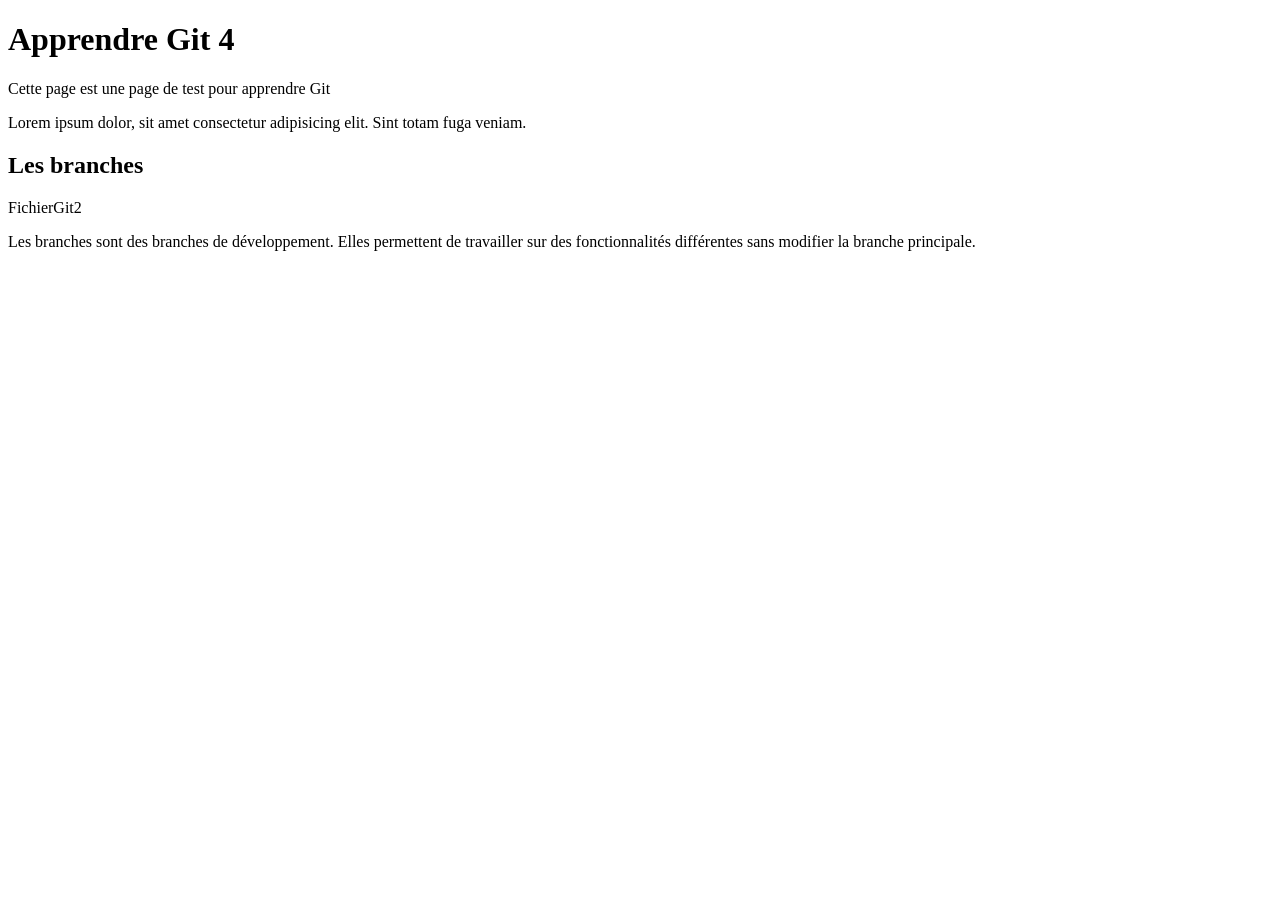
==== test.html @ b1b29973 "modifier fichier test.html" ====
<!DOCTYPE html>
<html lang="en">
<head>
    <meta charset="UTF-8">
    <meta name="viewport" content="width=device-width, initial-scale=1.0">
    <title>Apprendre Git 4</title>
</head>
<body>
    <h1>Apprendre Git 4</h1>
    <p>Cette page est une page de test pour apprendre Git</p>
    <p>Lorem ipsum dolor, sit amet consectetur adipisicing elit. Sint totam fuga veniam.    </p>
<H2>Les branches</H2> 
FichierGit2
<p>Les branches sont des branches de développement. Elles permettent de travailler sur des fonctionnalités différentes sans modifier la branche principale.</p>






</body>
</html>
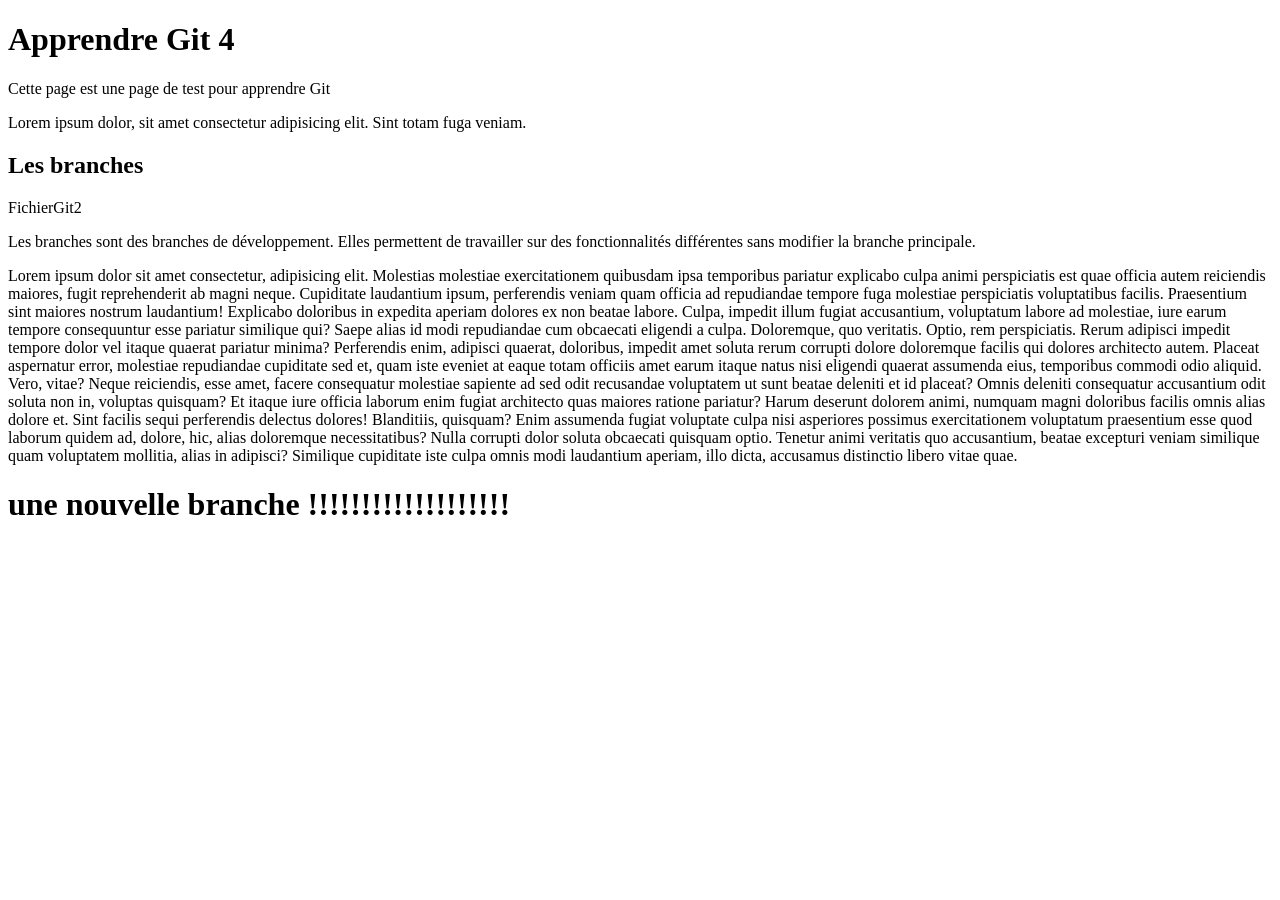
==== commit aab44fc2: "modification ds la nouvelle branche" ====
--- a/test.html
+++ b/test.html
@@ -13,9 +13,17 @@
 FichierGit2
 <p>Les branches sont des branches de développement. Elles permettent de travailler sur des fonctionnalités différentes sans modifier la branche principale.</p>
 
+<p>Lorem ipsum dolor sit amet consectetur, adipisicing elit. Molestias molestiae exercitationem quibusdam ipsa temporibus pariatur explicabo culpa animi perspiciatis est quae officia autem reiciendis maiores, fugit reprehenderit ab magni neque.
+Cupiditate laudantium ipsum, perferendis veniam quam officia ad repudiandae tempore fuga molestiae perspiciatis voluptatibus facilis. Praesentium sint maiores nostrum laudantium! Explicabo doloribus in expedita aperiam dolores ex non beatae labore.
+Culpa, impedit illum fugiat accusantium, voluptatum labore ad molestiae, iure earum tempore consequuntur esse pariatur similique qui? Saepe alias id modi repudiandae cum obcaecati eligendi a culpa. Doloremque, quo veritatis.
+Optio, rem perspiciatis. Rerum adipisci impedit tempore dolor vel itaque quaerat pariatur minima? Perferendis enim, adipisci quaerat, doloribus, impedit amet soluta rerum corrupti dolore doloremque facilis qui dolores architecto autem.
+Placeat aspernatur error, molestiae repudiandae cupiditate sed et, quam iste eveniet at eaque totam officiis amet earum itaque natus nisi eligendi quaerat assumenda eius, temporibus commodi odio aliquid. Vero, vitae?
+Neque reiciendis, esse amet, facere consequatur molestiae sapiente ad sed odit recusandae voluptatem ut sunt beatae deleniti et id placeat? Omnis deleniti consequatur accusantium odit soluta non in, voluptas quisquam?
+Et itaque iure officia laborum enim fugiat architecto quas maiores ratione pariatur? Harum deserunt dolorem animi, numquam magni doloribus facilis omnis alias dolore et. Sint facilis sequi perferendis delectus dolores!
+Blanditiis, quisquam? Enim assumenda fugiat voluptate culpa nisi asperiores possimus exercitationem voluptatum praesentium esse quod laborum quidem ad, dolore, hic, alias doloremque necessitatibus? Nulla corrupti dolor soluta obcaecati quisquam optio.
+Tenetur animi veritatis quo accusantium, beatae excepturi veniam similique quam voluptatem mollitia, alias in adipisci? Similique cupiditate iste culpa omnis modi laudantium aperiam, illo dicta, accusamus distinctio libero vitae quae.</p>
 
-
-
+<h1>une nouvelle branche !!!!!!!!!!!!!!!!!!!</h1>
 
 
 </body>
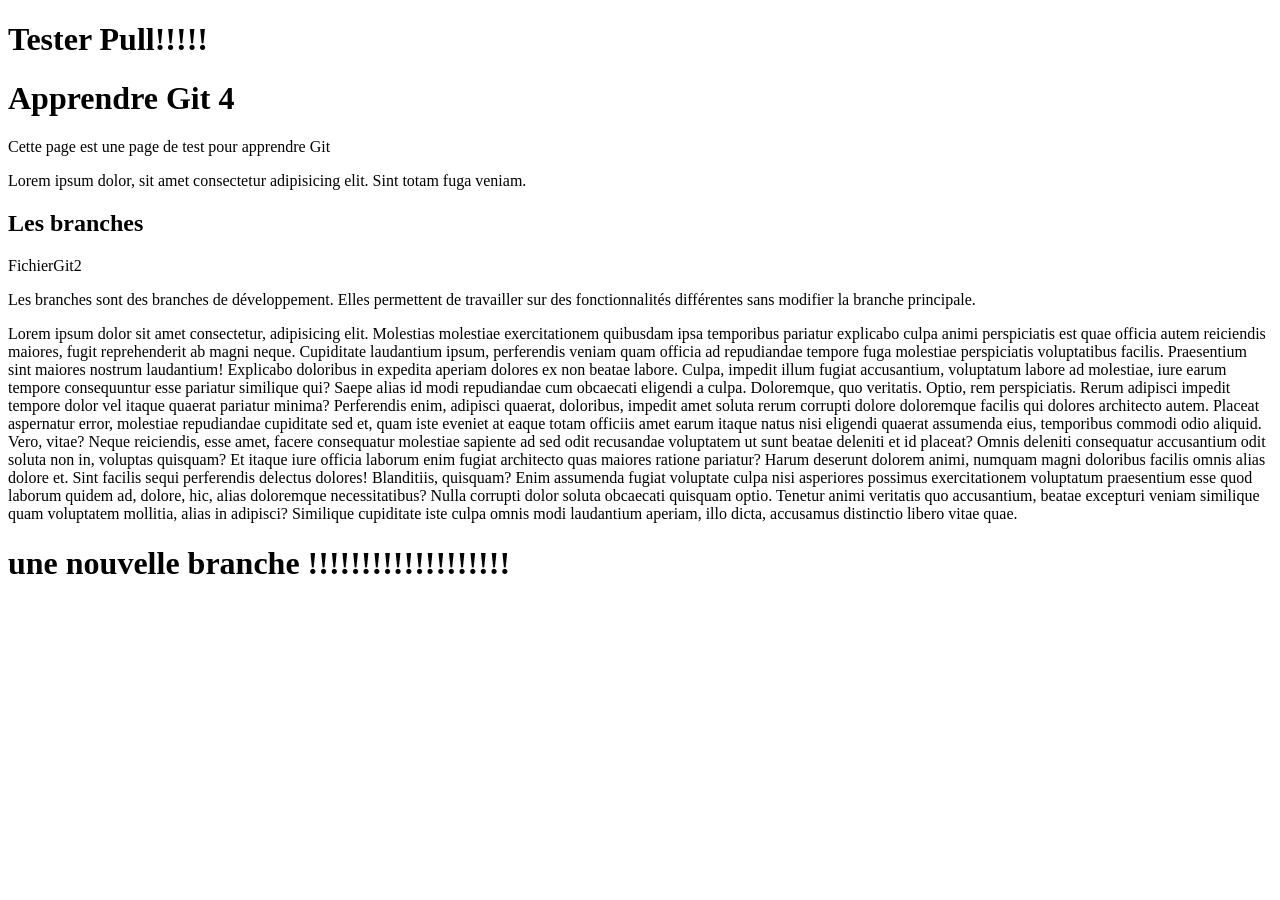
==== commit 989ccf05: "Update test.html" ====
--- a/test.html
+++ b/test.html
@@ -6,6 +6,7 @@
     <title>Apprendre Git 4</title>
 </head>
 <body>
+    <h1> Tester Pull!!!!!</h1>
     <h1>Apprendre Git 4</h1>
     <p>Cette page est une page de test pour apprendre Git</p>
     <p>Lorem ipsum dolor, sit amet consectetur adipisicing elit. Sint totam fuga veniam.    </p>
@@ -27,4 +28,4 @@
 
 
 </body>
-</html>+</html>
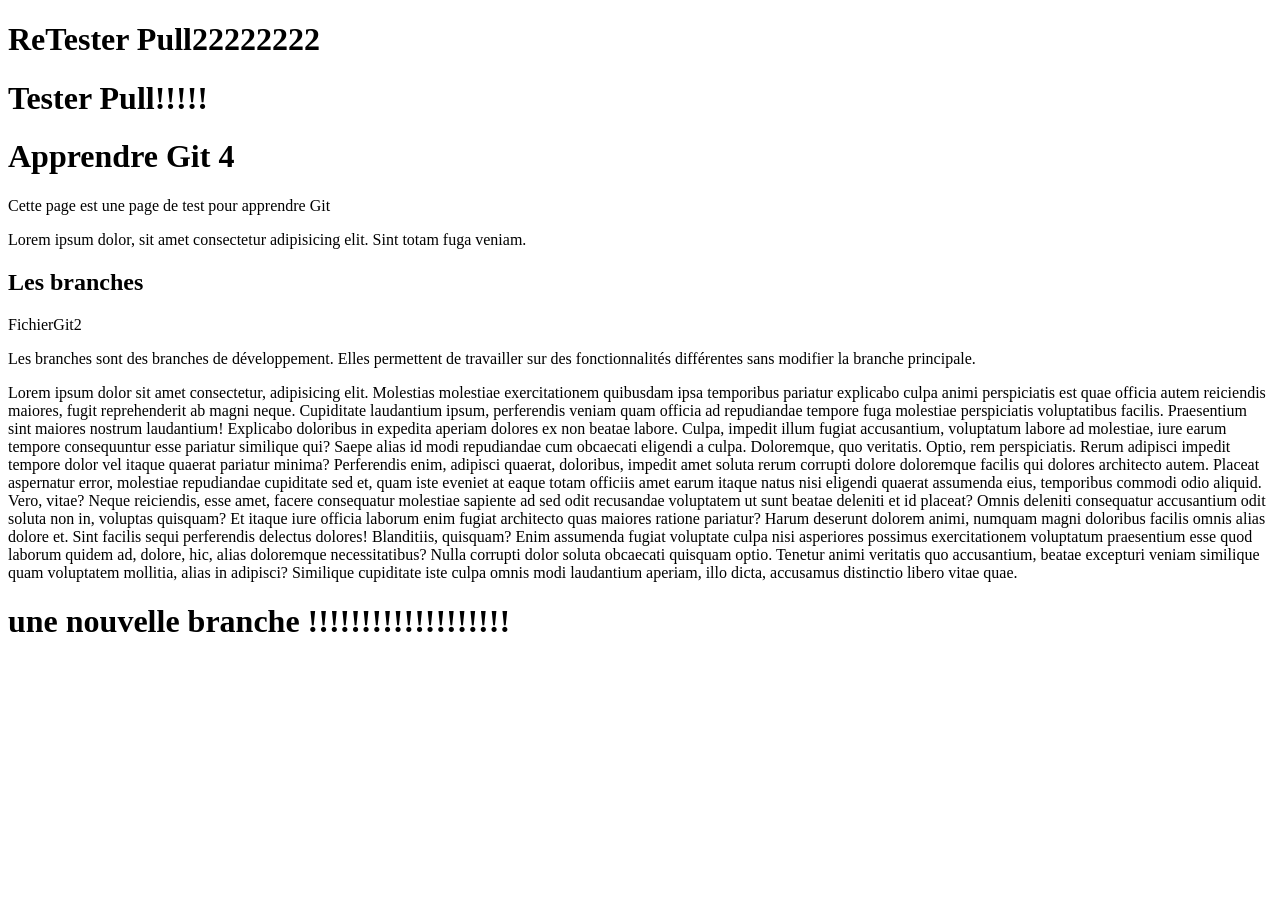
==== commit 5afbfbab: "Update test.html" ====
--- a/test.html
+++ b/test.html
@@ -6,6 +6,7 @@
     <title>Apprendre Git 4</title>
 </head>
 <body>
+      <h1> ReTester Pull22222222</h1>
     <h1> Tester Pull!!!!!</h1>
     <h1>Apprendre Git 4</h1>
     <p>Cette page est une page de test pour apprendre Git</p>
